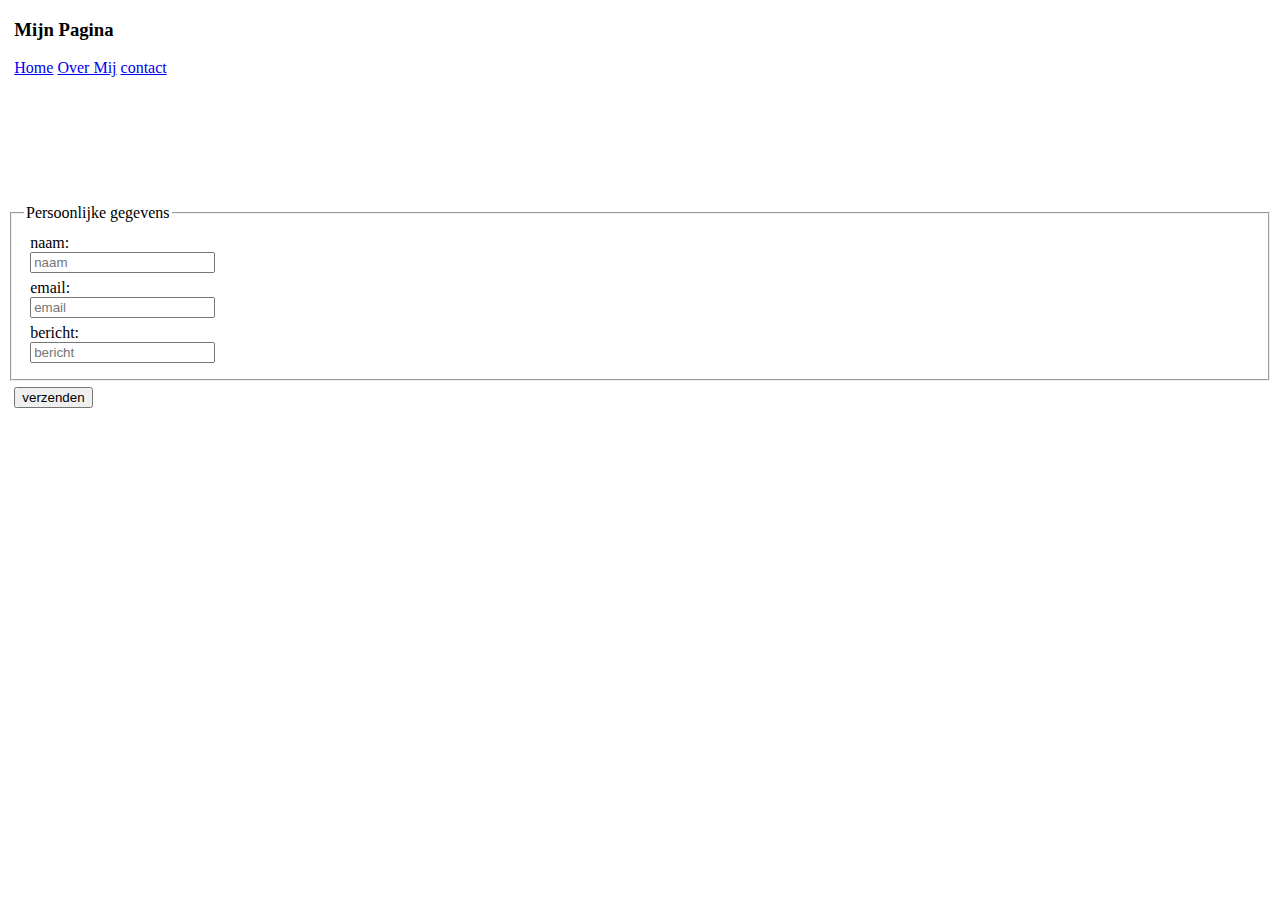
==== html/contact.html @ 59562fb4 "Add files via upload" ====
<!DOCTYPE html>
<html lang="nl">
<head>
    <meta charset="UTF-8">
    <meta name="viewport" content="width=device-width, initial-scale=1.0">
    <title>Document</title>

    <!--bootstrap css-->
    <link href="https://cdn.jsdelivr.net/npm/bootstrap@5.3.2/dist/css/bootstrap.min.css" rel="stylesheet" integrity="sha384-T3c6CoIi6uLrA9TneNEoa7RxnatzjcDSCmG1MXxSR1GAsXEV/Dwwykc2MPK8M2HN" crossorigin="anonymous">
    <link href="../css/style.css" rel="stylesheet">
</head>
<body class="bg-primary-subtle">
    <div class="container-fluid p-0 m-0 d-flex flex-column">
        <header class="bg-info row p-0 m-0 mb-5">
            <div>
                <h3 class="float-md-start mb-0">Mijn Pagina</h1>
                <nav class="nav nav-masthead justify-content-center float-md-end">
                    <a href="../index.html" class="nav-link text-decoration-none link-body-emphasis">Home</a>
                    <a href="./overmij.html" class="nav-link text-decoration-none link-body-emphasis">Over Mij</a>
                    <a href="./contact.html" class="nav-link text-decoration-none link-body-emphasis">contact</a>
                </nav>
            </div>
        </header>

        <div class="container-sm" id="formcont">
            <form action="">
                    <fieldset>
                        <legend class="text-center">Persoonlijke gegevens</legend>
                        <div class="row justify-content-center">
                            <label for="naam" class="col-1 text-start form-label">naam:</label>
                            <div class="col-2">
                                <input type="text" name="naam" id="naam" placeholder="naam" class="text-start form-control">  
                            </div>
                        </div>
                        <div class="row justify-content-center">            
                            <label for="email" class="col-1 text-start form-label">email:</label>
                            <div class="col-2">    
                                <input type="email" name="email" id="email" placeholder="email" class="text-start form-control">
                            </div>
                        </div>
                        <div class="row justify-content-center">
                            <label for="bericht" class="col-1 text-start form-label">bericht:</label>
                            <div class="col-2">
                                <input type="text" name="bericht" id="bericht" placeholder="bericht" class="text-start form-control">
                            </div>
                        </div>
                    </fieldset>

                    <div class="row justify-content-center">
                        <input type="button" value="verzenden" id="verzenden" class="col-3 btn btn-primary">
                    </div>
                </form>
        </div>
    </div>
    <!--bootstrap js-->
    <script src="https://cdn.jsdelivr.net/npm/bootstrap@5.3.2/dist/js/bootstrap.bundle.min.js" integrity="sha384-C6RzsynM9kWDrMNeT87bh95OGNyZPhcTNXj1NW7RuBCsyN/o0jlpcV8Qyq46cDfL" crossorigin="anonymous"></script>
</body>
</html>
---- css/style.css ----
.body{min-height: 100vh; margin-bottom: 0;}

#formcont{
    margin-top: 10%;
}

.row{
    margin: .5%;
}

.col{
    margin-bottom: 1.5em;
}
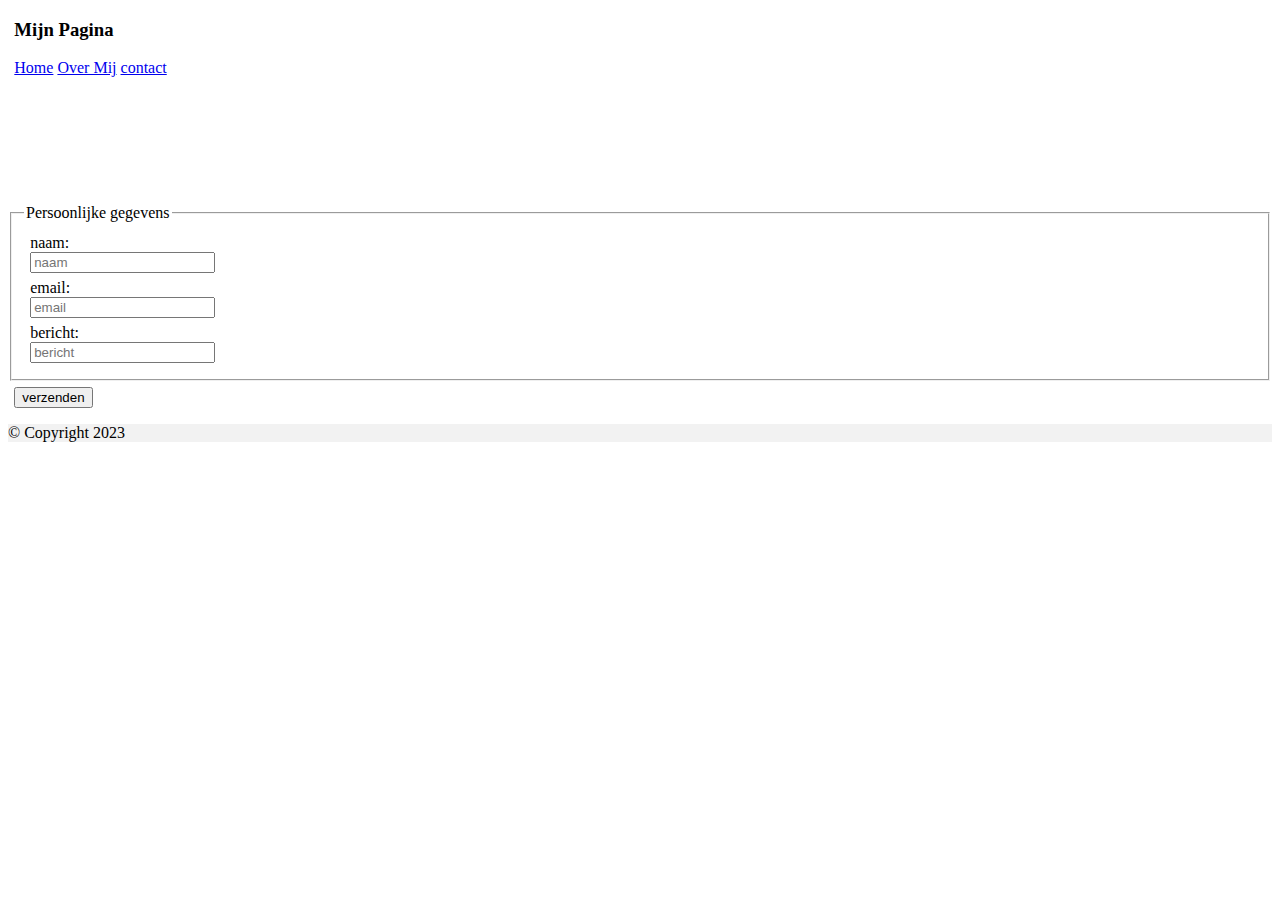
==== commit 8529c6d4: "Update contact.html" ====
--- a/html/contact.html
+++ b/html/contact.html
@@ -51,8 +51,14 @@
                     </div>
                 </form>
         </div>
+        <footer class="bg-body-tertiary text-center text-lg-start fixed-bottom">
+            <!-- Copyright -->
+            <div class="text-center p-3" style="background-color: rgba(0, 0, 0, 0.05);">
+              <p>&copy; Copyright 2023</p>
+            </div>
+        </footer>
     </div>
     <!--bootstrap js-->
     <script src="https://cdn.jsdelivr.net/npm/bootstrap@5.3.2/dist/js/bootstrap.bundle.min.js" integrity="sha384-C6RzsynM9kWDrMNeT87bh95OGNyZPhcTNXj1NW7RuBCsyN/o0jlpcV8Qyq46cDfL" crossorigin="anonymous"></script>
 </body>
-</html>+</html>
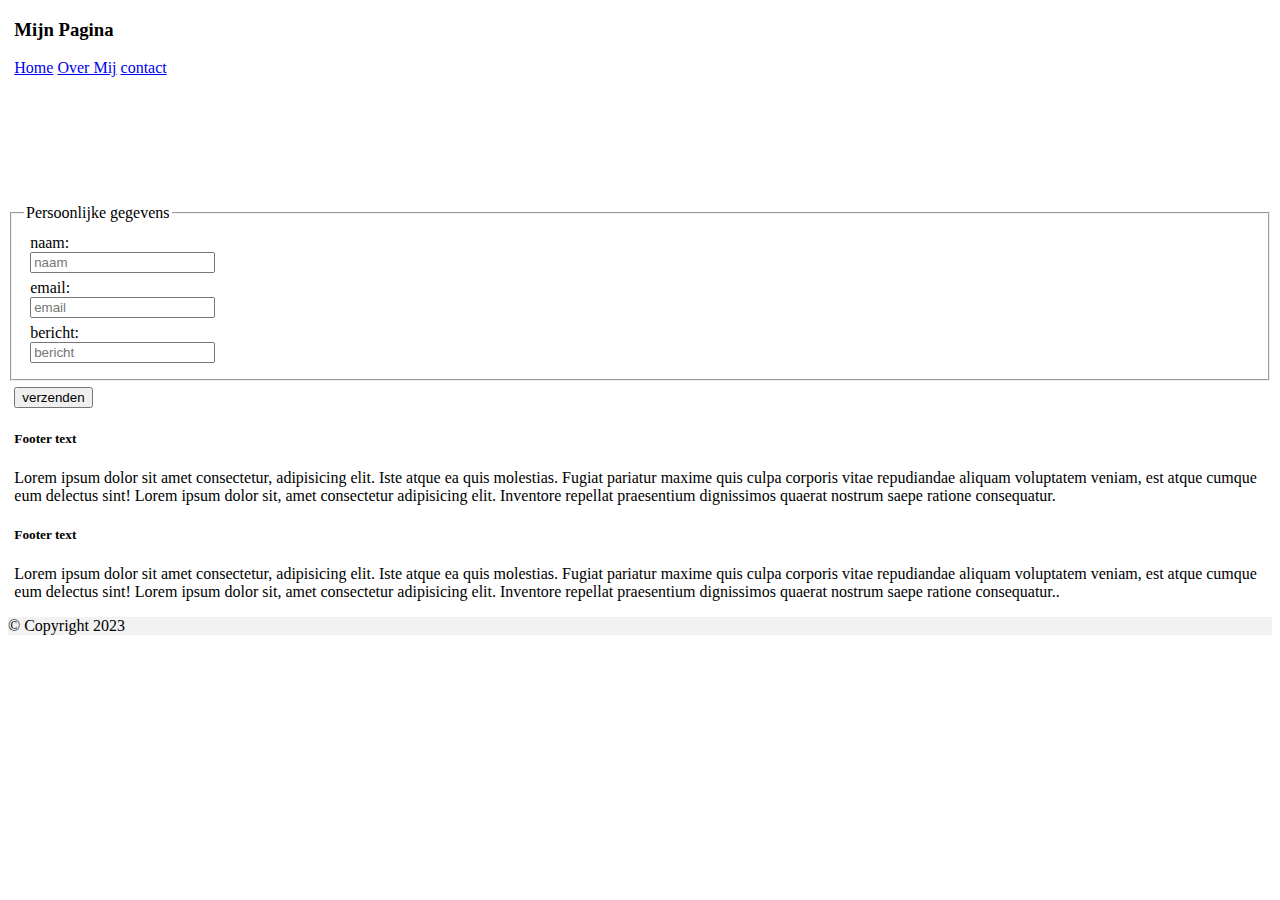
==== commit b8b1fdf2: "Update contact.html" ====
--- a/html/contact.html
+++ b/html/contact.html
@@ -52,6 +52,31 @@
                 </form>
         </div>
         <footer class="bg-body-tertiary text-center text-lg-start fixed-bottom">
+            <div class="container p-4">
+                <div class="row">
+                    <div class="col-lg-6 col-md-12 mb-4 mb-md-0">
+                        <h5 class="text-uppercase">Footer text</h5>
+    
+                        <p>
+                        Lorem ipsum dolor sit amet consectetur, adipisicing elit. Iste atque ea quis
+                        molestias. Fugiat pariatur maxime quis culpa corporis vitae repudiandae aliquam
+                        voluptatem veniam, est atque cumque eum delectus sint! Lorem ipsum dolor sit, 
+                        amet consectetur adipisicing elit. Inventore repellat praesentium dignissimos 
+                        quaerat nostrum saepe ratione consequatur.
+                        </p>
+                    </div>
+                    <div class="col-lg-6 col-md-12 mb-4 mb-md-0">
+                        <h5 class="text-uppercase">Footer text</h5>
+                        <p>
+                        Lorem ipsum dolor sit amet consectetur, adipisicing elit. Iste atque ea quis
+                        molestias. Fugiat pariatur maxime quis culpa corporis vitae repudiandae aliquam
+                        voluptatem veniam, est atque cumque eum delectus sint! Lorem ipsum dolor sit, 
+                        amet consectetur adipisicing elit. Inventore repellat praesentium dignissimos 
+                        quaerat nostrum saepe ratione consequatur..
+                        </p>
+                    </div>
+                </div>
+            </div>            
             <!-- Copyright -->
             <div class="text-center p-3" style="background-color: rgba(0, 0, 0, 0.05);">
               <p>&copy; Copyright 2023</p>
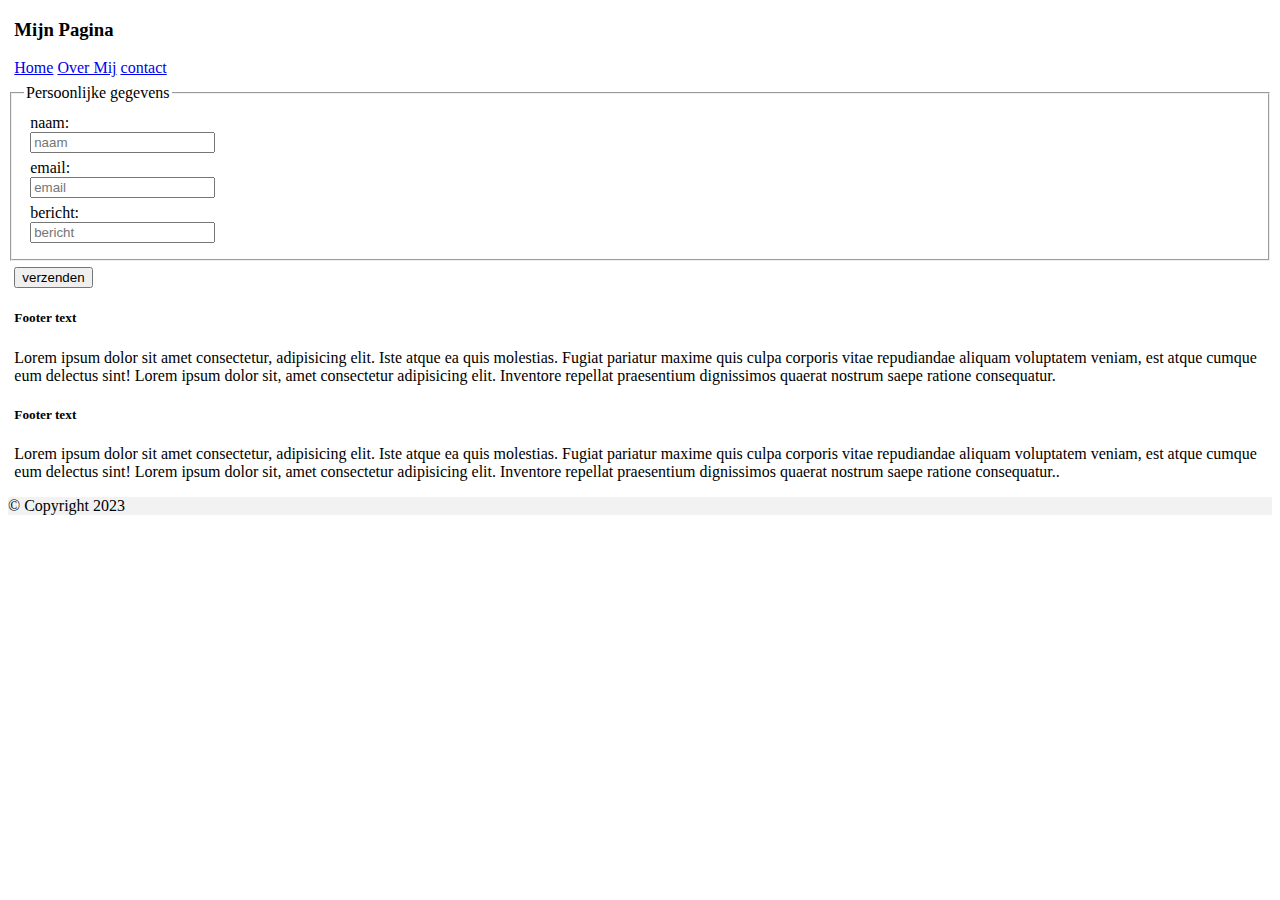
==== commit 5fe05b51: "Update contact.html" ====
--- a/html/contact.html
+++ b/html/contact.html
@@ -22,7 +22,7 @@
             </div>
         </header>
 
-        <div class="container-sm" id="formcont">
+        <div class="container-sm">
             <form action="">
                     <fieldset>
                         <legend class="text-center">Persoonlijke gegevens</legend>
--- a/css/style.css
+++ b/css/style.css
@@ -1,8 +1,4 @@
 .body{min-height: 100vh; margin-bottom: 0;}
-
-#formcont{
-    margin-top: 10%;
-}
 
 .row{
     margin: .5%;
